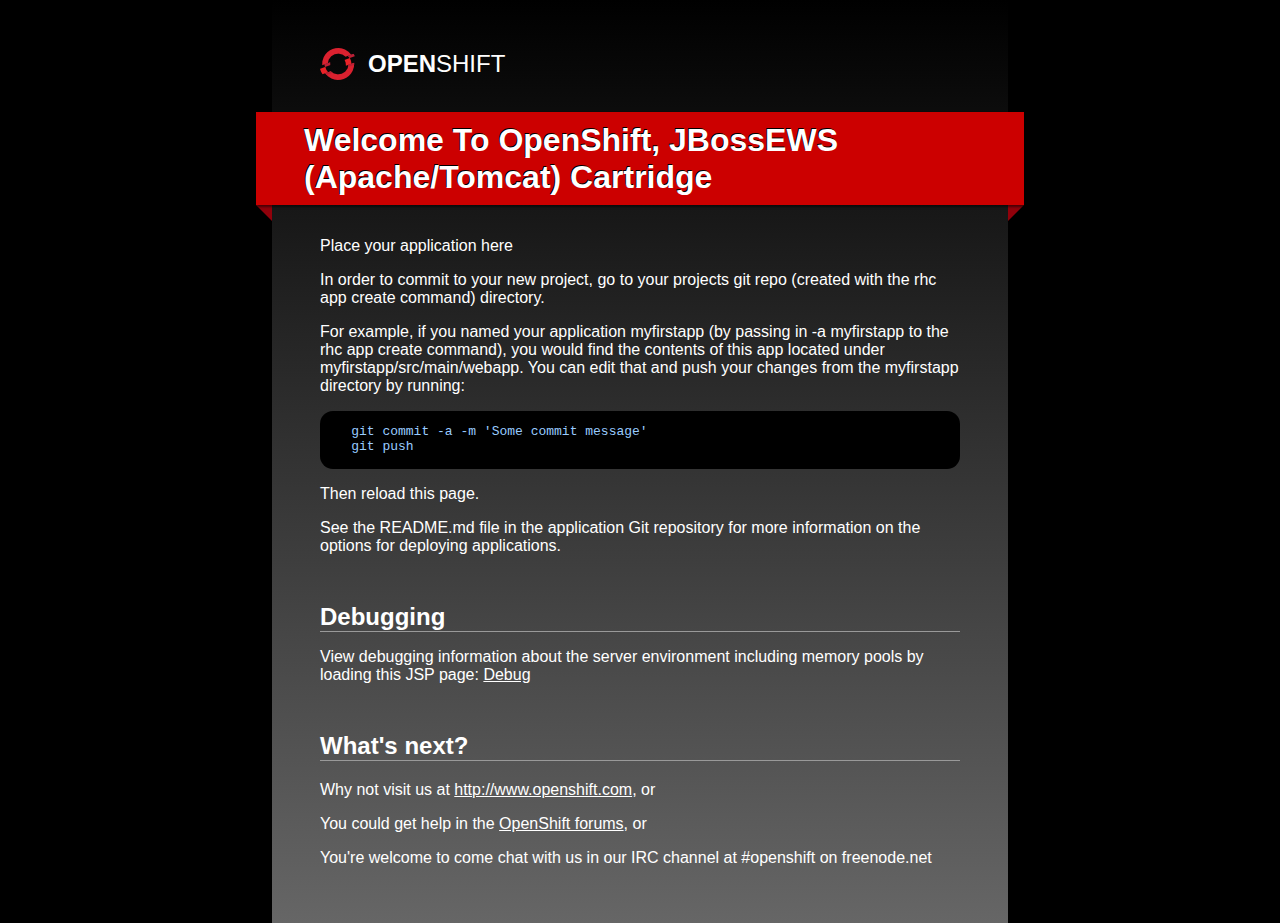
==== src/main/webapp/index.html @ 29c900b2 "Creating template" ====
<!doctype html>
<html lang="en">
<head>
  <meta charset="utf-8">
  <meta http-equiv="X-UA-Compatible" content="IE=edge,chrome=1">
  <title>Welcome to OpenShift</title>
  <style>
  html { 
  background: black; 
  }
  body {
    background: #333;
    background: -webkit-linear-gradient(top, black, #666);
    background: -o-linear-gradient(top, black, #666);
    background: -moz-linear-gradient(top, black, #666);
    background: linear-gradient(top, black, #666);
    color: white;
    font-family: "Helvetica Neue",Helvetica,"Liberation Sans",Arial,sans-serif;
    width: 40em;
    margin: 0 auto;
    padding: 3em;
  }
  a {
    color: white;
  }

  h1 {
    text-transform: capitalize;
    -moz-text-shadow: -1px -1px 0 black;
    -webkit-text-shadow: 2px 2px 2px black;
    text-shadow: -1px -1px 0 black;
    box-shadow: 1px 2px 2px rgba(0, 0, 0, 0.5);
    background: #CC0000;
    width: 22.5em;
    margin: 1em -2em;
    padding: .3em 0 .3em 1.5em;
    position: relative;
  }
  h1:before {
    content: '';
    width: 0;
    height: 0;
    border: .5em solid #91010B;
    border-left-color: transparent;
    border-bottom-color: transparent;
    position: absolute;
    bottom: -1em;
    left: 0;
    z-index: -1000;
  }
  h1:after {
    content: '';
    width: 0;
    height: 0;
    border: .5em solid #91010B;
    border-right-color: transparent;
    border-bottom-color: transparent;
    position: absolute;
    bottom: -1em;
    right: 0;
    z-index: -1000;
  }
  h2 { 
    margin: 2em 0 .5em;
    border-bottom: 1px solid #999;
  }

  pre {
    background: black;
    padding: 1em 0 0;
    -webkit-border-radius: 1em;
    -moz-border-radius: 1em;
    border-radius: 1em;
    color: #9cf;
  }

  ul { 
    margin: 0; 
    padding: 0;
  }
  li {
    list-style-type: none;
    padding: .5em 0;
  }

  .brand {
    display: block;
    text-decoration: none;
  }
  .brand .brand-image {
    float: left;
    border: none;
  }
  .brand .brand-text {
    float: left;
    font-size: 24px;
    line-height: 24px;
    padding: 4px 0;
    color: white;
    text-transform: uppercase;
  }
  .brand:hover,
  .brand:active {
    text-decoration: underline;
  }

  .brand:before,
  .brand:after {
    content: ' ';
    display: table;
  }
  .brand:after {
    clear: both;
  }
  </style>
</head>
<body>
  <a href="http://openshift.com" class="brand">
    <img class="brand-image"
      alt="OpenShift logo"
      src="[data-uri]">
    <div class="brand-text"><strong>Open</strong>Shift</div>
  </a>
  <h1>
    Welcome to OpenShift, JBossEWS (Apache/Tomcat) Cartridge
  </h1>
  <p>
    Place your application here
  </p>
  <p>
    In order to commit to your new project, go to your projects git repo  (created with the rhc app create command) directory.
  </p>
  <p>
    For example, if you named your application myfirstapp (by passing in -a myfirstapp to the rhc app create command),
      you would find the contents of this app located under myfirstapp/src/main/webapp. You can edit that and push your
      changes from the myfirstapp directory by running:
  </p>
  <pre>
    git commit -a -m 'Some commit message'
    git push
  </pre>
  <p>
    Then reload this page.
  </p>
  <p>See the README.md file in the application Git repository for more information on the options for deploying applications.</p>

<h2>Debugging</h2>
<p>View debugging information about the server environment including memory pools by loading this JSP page: <a href="snoop.jsp">Debug</a></p>

  <h2>
    What's next?
  </h2>
  <ul>
    <li>
      Why not visit us at <a href="http://www.openshift.com">http://www.openshift.com</a>, or
    </li>
    <li>
      You could get help in the <a href="http://www.openshift.com/forums/openshift">OpenShift forums</a>, or
    </li>
    <li>
      You're welcome to come chat with us in our IRC channel at #openshift on freenode.net
    </li>
  </ul>
</body>
</html>
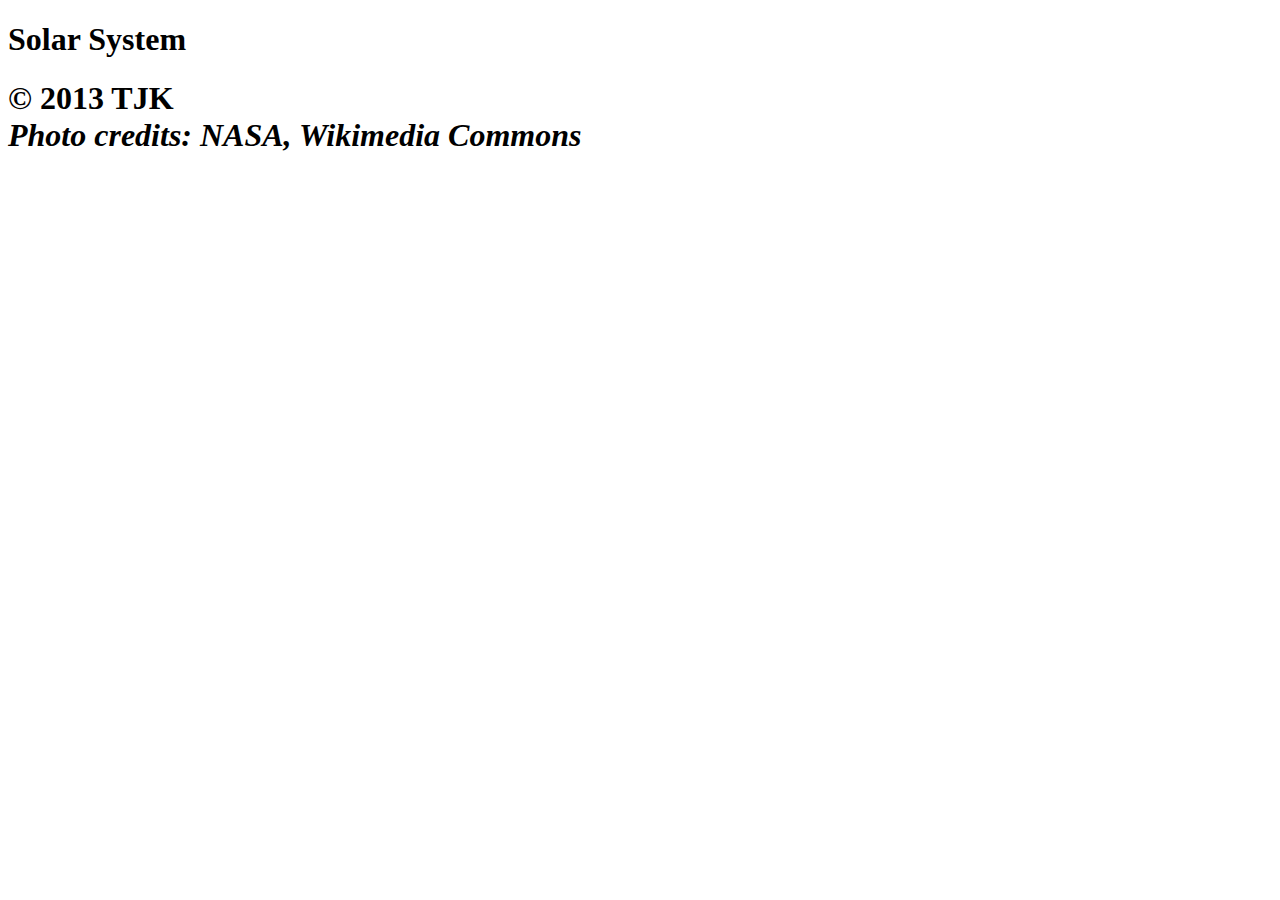
==== commit 71211cd6: "fixed jQM popups (finally...)" ====
--- a/src/main/webapp/index.html
+++ b/src/main/webapp/index.html
@@ -1,165 +1,47 @@
-<!doctype html>
+<!DOCTYPE html>
 <html lang="en">
-<head>
-  <meta charset="utf-8">
-  <meta http-equiv="X-UA-Compatible" content="IE=edge,chrome=1">
-  <title>Welcome to OpenShift</title>
-  <style>
-  html { 
-  background: black; 
-  }
-  body {
-    background: #333;
-    background: -webkit-linear-gradient(top, black, #666);
-    background: -o-linear-gradient(top, black, #666);
-    background: -moz-linear-gradient(top, black, #666);
-    background: linear-gradient(top, black, #666);
-    color: white;
-    font-family: "Helvetica Neue",Helvetica,"Liberation Sans",Arial,sans-serif;
-    width: 40em;
-    margin: 0 auto;
-    padding: 3em;
-  }
-  a {
-    color: white;
-  }
-
-  h1 {
-    text-transform: capitalize;
-    -moz-text-shadow: -1px -1px 0 black;
-    -webkit-text-shadow: 2px 2px 2px black;
-    text-shadow: -1px -1px 0 black;
-    box-shadow: 1px 2px 2px rgba(0, 0, 0, 0.5);
-    background: #CC0000;
-    width: 22.5em;
-    margin: 1em -2em;
-    padding: .3em 0 .3em 1.5em;
-    position: relative;
-  }
-  h1:before {
-    content: '';
-    width: 0;
-    height: 0;
-    border: .5em solid #91010B;
-    border-left-color: transparent;
-    border-bottom-color: transparent;
-    position: absolute;
-    bottom: -1em;
-    left: 0;
-    z-index: -1000;
-  }
-  h1:after {
-    content: '';
-    width: 0;
-    height: 0;
-    border: .5em solid #91010B;
-    border-right-color: transparent;
-    border-bottom-color: transparent;
-    position: absolute;
-    bottom: -1em;
-    right: 0;
-    z-index: -1000;
-  }
-  h2 { 
-    margin: 2em 0 .5em;
-    border-bottom: 1px solid #999;
-  }
-
-  pre {
-    background: black;
-    padding: 1em 0 0;
-    -webkit-border-radius: 1em;
-    -moz-border-radius: 1em;
-    border-radius: 1em;
-    color: #9cf;
-  }
-
-  ul { 
-    margin: 0; 
-    padding: 0;
-  }
-  li {
-    list-style-type: none;
-    padding: .5em 0;
-  }
-
-  .brand {
-    display: block;
-    text-decoration: none;
-  }
-  .brand .brand-image {
-    float: left;
-    border: none;
-  }
-  .brand .brand-text {
-    float: left;
-    font-size: 24px;
-    line-height: 24px;
-    padding: 4px 0;
-    color: white;
-    text-transform: uppercase;
-  }
-  .brand:hover,
-  .brand:active {
-    text-decoration: underline;
-  }
-
-  .brand:before,
-  .brand:after {
-    content: ' ';
-    display: table;
-  }
-  .brand:after {
-    clear: both;
-  }
-  </style>
-</head>
-<body>
-  <a href="http://openshift.com" class="brand">
-    <img class="brand-image"
-      alt="OpenShift logo"
-      src="[data-uri]">
-    <div class="brand-text"><strong>Open</strong>Shift</div>
-  </a>
-  <h1>
-    Welcome to OpenShift, JBossEWS (Apache/Tomcat) Cartridge
-  </h1>
-  <p>
-    Place your application here
-  </p>
-  <p>
-    In order to commit to your new project, go to your projects git repo  (created with the rhc app create command) directory.
-  </p>
-  <p>
-    For example, if you named your application myfirstapp (by passing in -a myfirstapp to the rhc app create command),
-      you would find the contents of this app located under myfirstapp/src/main/webapp. You can edit that and push your
-      changes from the myfirstapp directory by running:
-  </p>
-  <pre>
-    git commit -a -m 'Some commit message'
-    git push
-  </pre>
-  <p>
-    Then reload this page.
-  </p>
-  <p>See the README.md file in the application Git repository for more information on the options for deploying applications.</p>
-
-<h2>Debugging</h2>
-<p>View debugging information about the server environment including memory pools by loading this JSP page: <a href="snoop.jsp">Debug</a></p>
-
-  <h2>
-    What's next?
-  </h2>
-  <ul>
-    <li>
-      Why not visit us at <a href="http://www.openshift.com">http://www.openshift.com</a>, or
-    </li>
-    <li>
-      You could get help in the <a href="http://www.openshift.com/forums/openshift">OpenShift forums</a>, or
-    </li>
-    <li>
-      You're welcome to come chat with us in our IRC channel at #openshift on freenode.net
-    </li>
-  </ul>
-</body>
+	<head>
+		<meta charset="UTF-8" />
+		<meta http-equiv="X-UA-Compatible" content="IE=edge,chrome=1" />
+		<meta name="viewport" content="width=device-width, initial-scale=1" />
+		
+		<title>Solar System Viewer</title>
+		
+		<link rel="stylesheet" href="Shared/jquery.mobile-1.3.1.min.css" />
+		<link rel="stylesheet" href="Shared/Style.css" />
+		<!-- <link rel="stylesheet" href="Shared/OpenShift.css" /> -->
+		
+		<script src="Scripts/jquery-2.0.2.min.js"></script>
+		<script src="Scripts/jquery.mobile-1.3.1.min.js"></script>
+		<script src="Scripts/SolarSys.js"></script>
+	</head>
+	
+	<body>
+		
+		<!-- jQuery Mobile layout: -->
+		<div data-role="page" data-theme="c" id="PageMain">
+			<div data-role="header">
+				<h1>Solar System</h1>
+			</div><!-- /header -->
+			
+			<div data-role="content">
+				<!--
+				<a href="#popupExample" data-rel="popup" data-role="button">Open Popup</a>
+				<div id="popupExample" data-role="popup">
+					<p>I am a popup.</p>
+				</div>
+				-->
+				
+				<div id="SSData">
+					<!-- Solar System appended here via jQuery -->
+				</div>
+				
+			</div><!-- /content -->
+			
+			<div data-role="footer">
+				<h1>&copy; 2013 TJK <br /><i>Photo credits: NASA, Wikimedia Commons</i></h1>
+			</div><!-- /footer -->
+		</div><!-- /page -->
+		
+	</body>
 </html>
--- a/src/main/webapp/Shared/Style.css
+++ b/src/main/webapp/Shared/Style.css
@@ -0,0 +1,51 @@
+/* Custom classes: */
+
+.Category {
+	border: 2px dotted rgba(0,0,0,1);
+	margin: 0 auto 40px;
+	padding: 0px;
+	text-align: center;
+	width: 98%;
+}
+.CelBody {
+	border: 2px solid lime;
+	cursor: pointer;
+	display: inline-block;
+	height: 288px;
+	margin: 4px 4px;
+	vertical-align: top;	/* fix for inline blocks not lining up properly; default val is "baseline", lining everything up to the bottom of the images */
+	width: 224px;
+}
+	.CelBody img {
+		height: 200px;
+		max-width: 100%;
+	}
+
+
+/* jQuery Mobile Theme mods: */
+
+.ui-popup {
+	/* padding: 4px; */
+}
+.ui-popup > img {
+	/* float: left; */
+	max-height: 352px;
+	margin: 0 6px 12px;
+	width: 352px;
+}
+.ui-popup-container {
+	position: fixed;
+	width: 720px;
+}
+.ui-popup-screen {
+	position: fixed;
+}
+
+
+/* HTML DOM mods: */
+
+h2, h3 {
+	font-style: italic;
+	text-align: center;
+}
+
